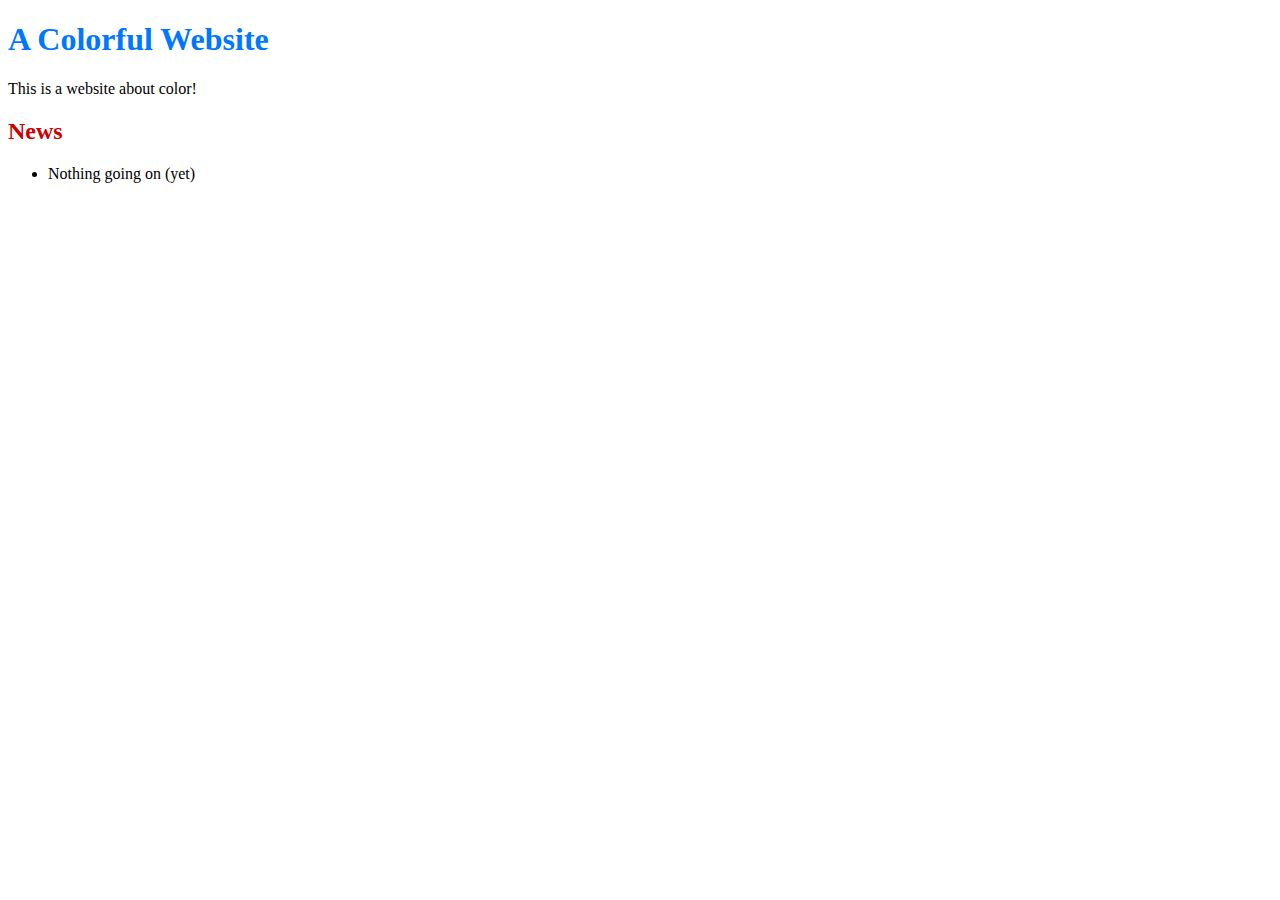
==== index.html @ 677af803 "Create Index Page" ====
<!doctype html>
<html lang="en">
<head>
	<title>A Colorful Website</title>
	<meta charset="utf-8"/>
</head>
<body>
	<h1 style="color:#07F">A Colorful Website</h1>
	<p>This is a website about color!</p>
	<h2 style="color:#C00">News</h2>
	<ul>
		<li>Nothing going on (yet)</li>
	</ul>
</body>
</html>
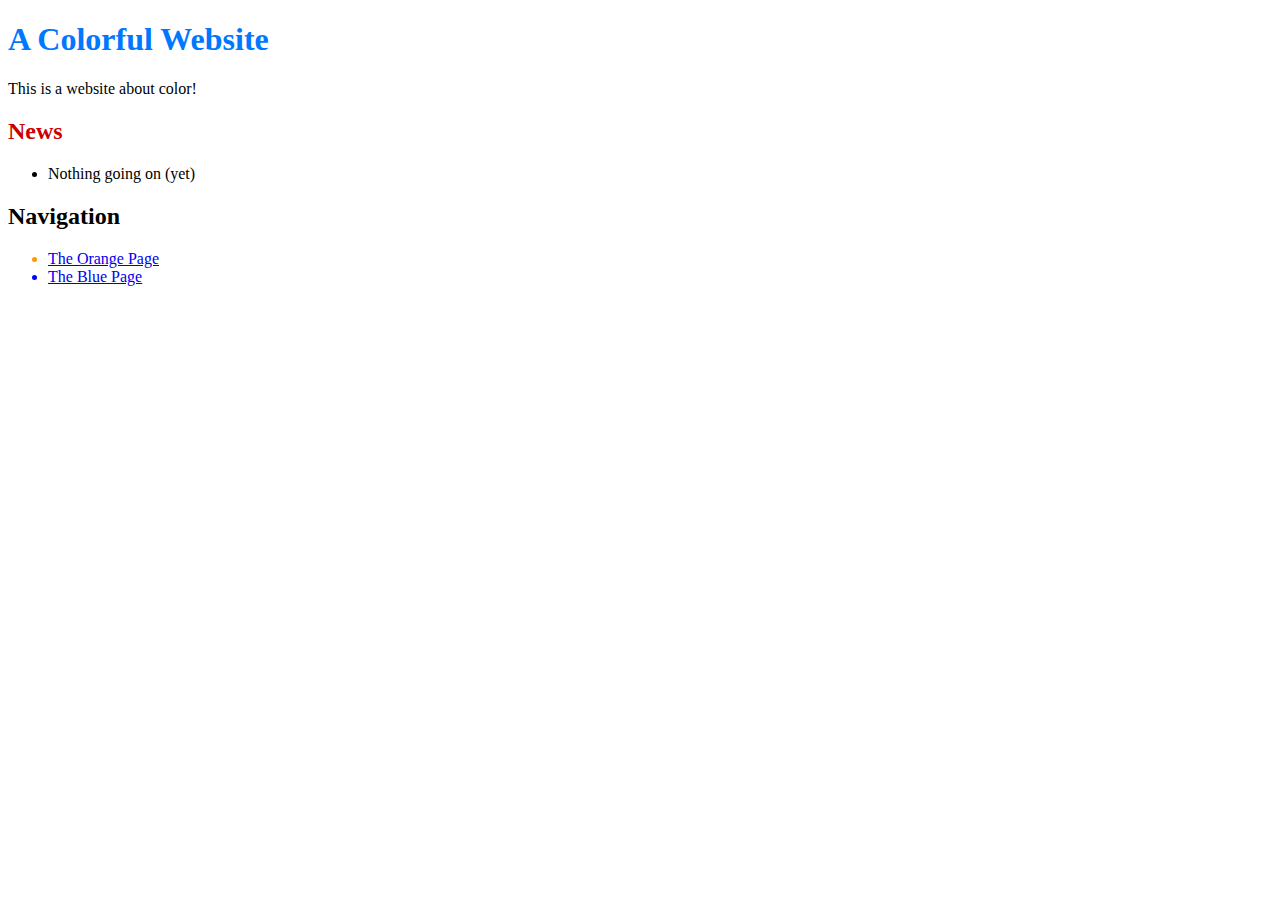
==== commit 8fa3a84c: "Add navigation links" ====
--- a/index.html
+++ b/index.html
@@ -11,5 +11,14 @@
 	<ul>
 		<li>Nothing going on (yet)</li>
 	</ul>
+	<h2>Navigation</h2>
+	<ul>
+		<li style="color: #F90">
+			<a href="orange.html">The Orange Page</a>
+		</li>
+		<li style="color: #00F">
+			<a href="blue.html">The Blue Page</a>
+		</li>
+	</ul>
 </body>
 </html>	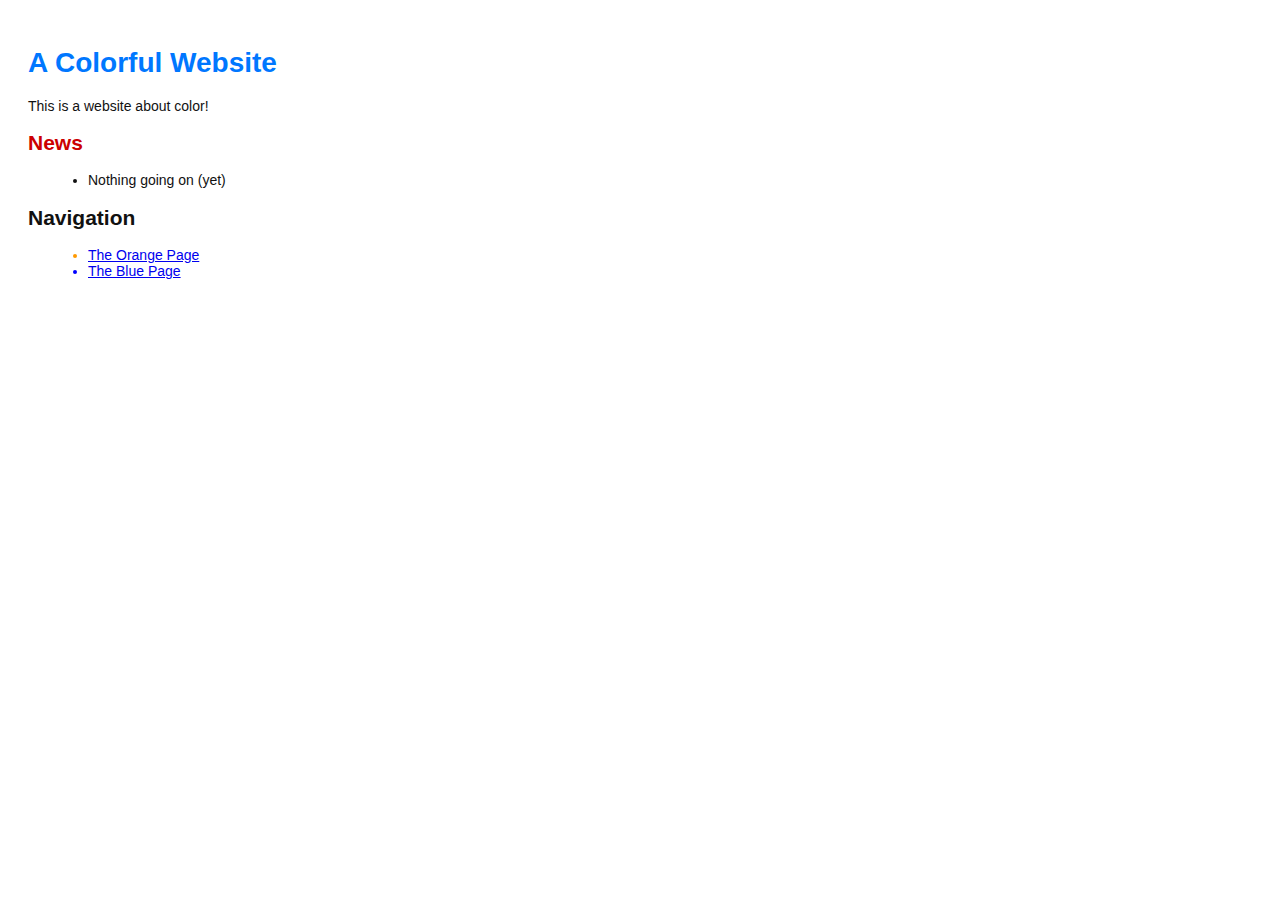
==== commit d1ec8a83: "Link HTML pages to stylesheet" ====
--- a/index.html
+++ b/index.html
@@ -2,6 +2,7 @@
 <html lang="en">
 <head>
 	<title>A Colorful Website</title>
+	<link rel="stylesheet" href="style.css" />
 	<meta charset="utf-8"/>
 </head>
 <body>
--- a/style.css
+++ b/style.css
@@ -0,0 +1,12 @@
+body {
+	padding: 20px;
+	font-family: Verdana, Arial, Helvetica, sans-serif;
+	font-size: 14px;
+	color: #111;
+}
+p,ul {
+	margin-bottom: 10px;
+}
+ul {
+	margin-left: 20px;
+}
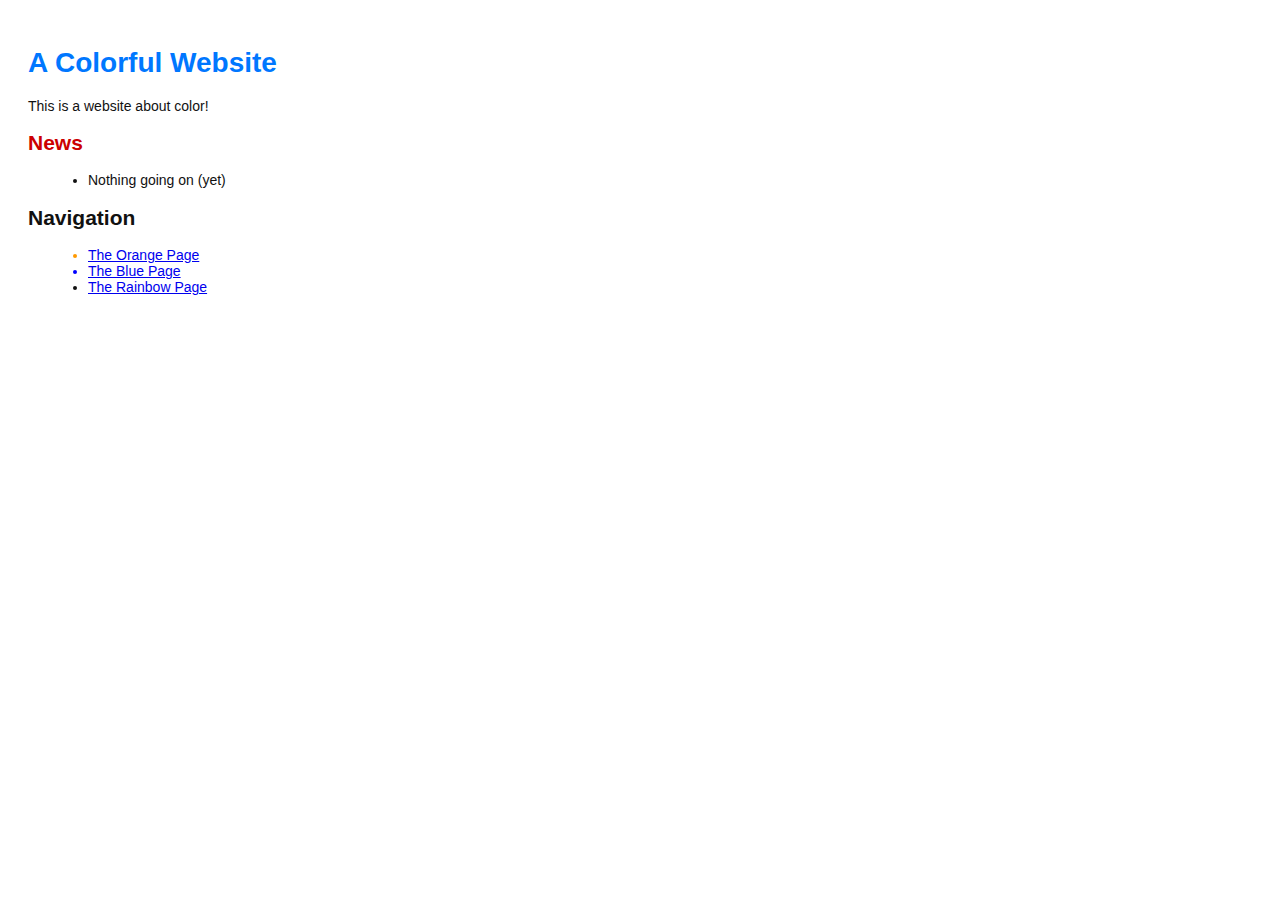
==== commit 5782ac2a: "Link index.html to rainbow.html" ====
--- a/index.html
+++ b/index.html
@@ -20,6 +20,9 @@
 		<li style="color: #00F">
 			<a href="blue.html">The Blue Page</a>
 		</li>
+		<li>
+			<a href="rainbow.html">The Rainbow Page</a>
+		</li>
 	</ul>
 </body>
 </html>	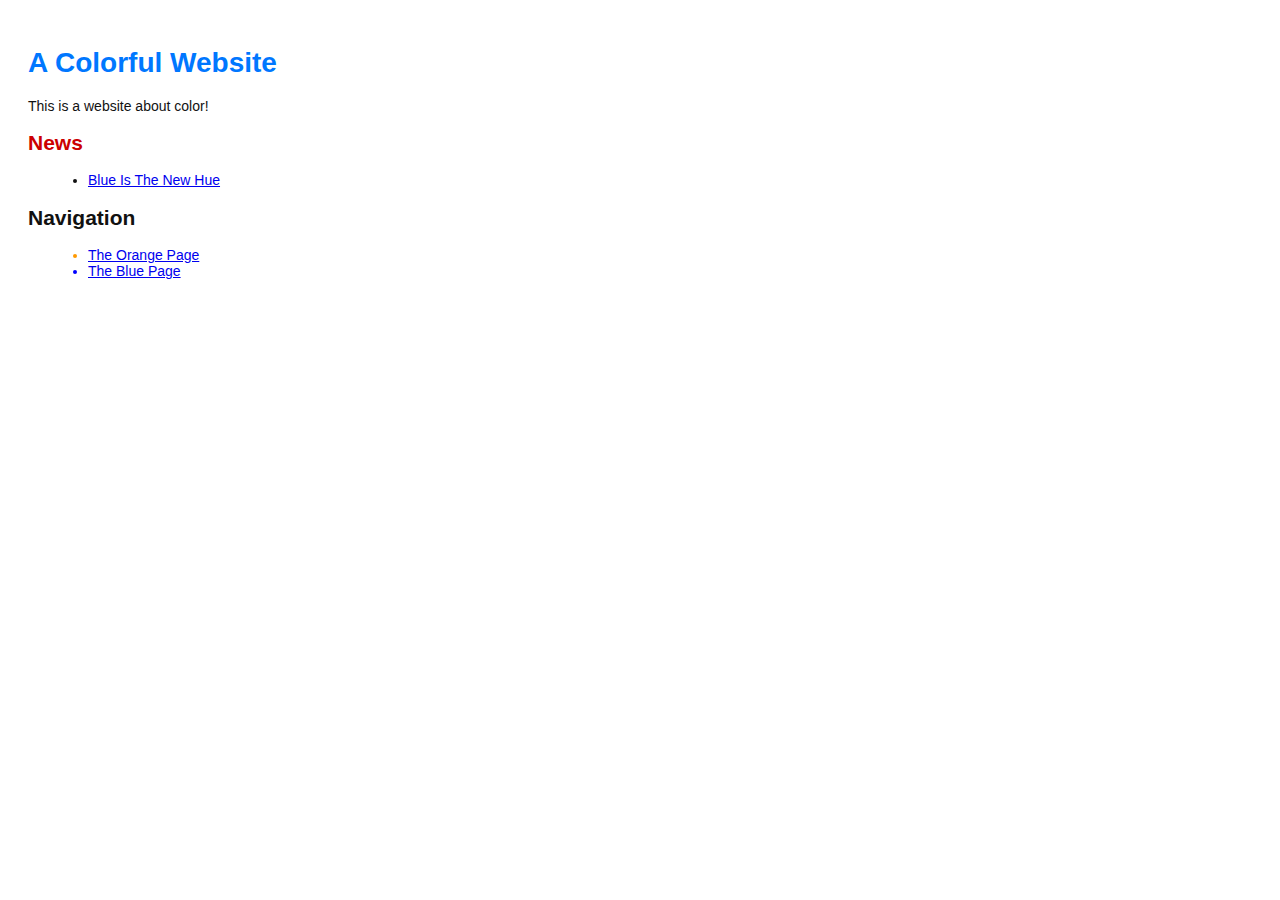
==== commit e6290a9b: "Add 1st news item" ====
--- a/index.html
+++ b/index.html
@@ -10,7 +10,7 @@
 	<p>This is a website about color!</p>
 	<h2 style="color:#C00">News</h2>
 	<ul>
-		<li>Nothing going on (yet)</li>
+		<li><a href="news-1.html">Blue Is The New Hue</a></li>
 	</ul>
 	<h2>Navigation</h2>
 	<ul>
@@ -20,9 +20,6 @@
 		<li style="color: #00F">
 			<a href="blue.html">The Blue Page</a>
 		</li>
-		<li>
-			<a href="rainbow.html">The Rainbow Page</a>
-		</li>
 	</ul>
 </body>
 </html>	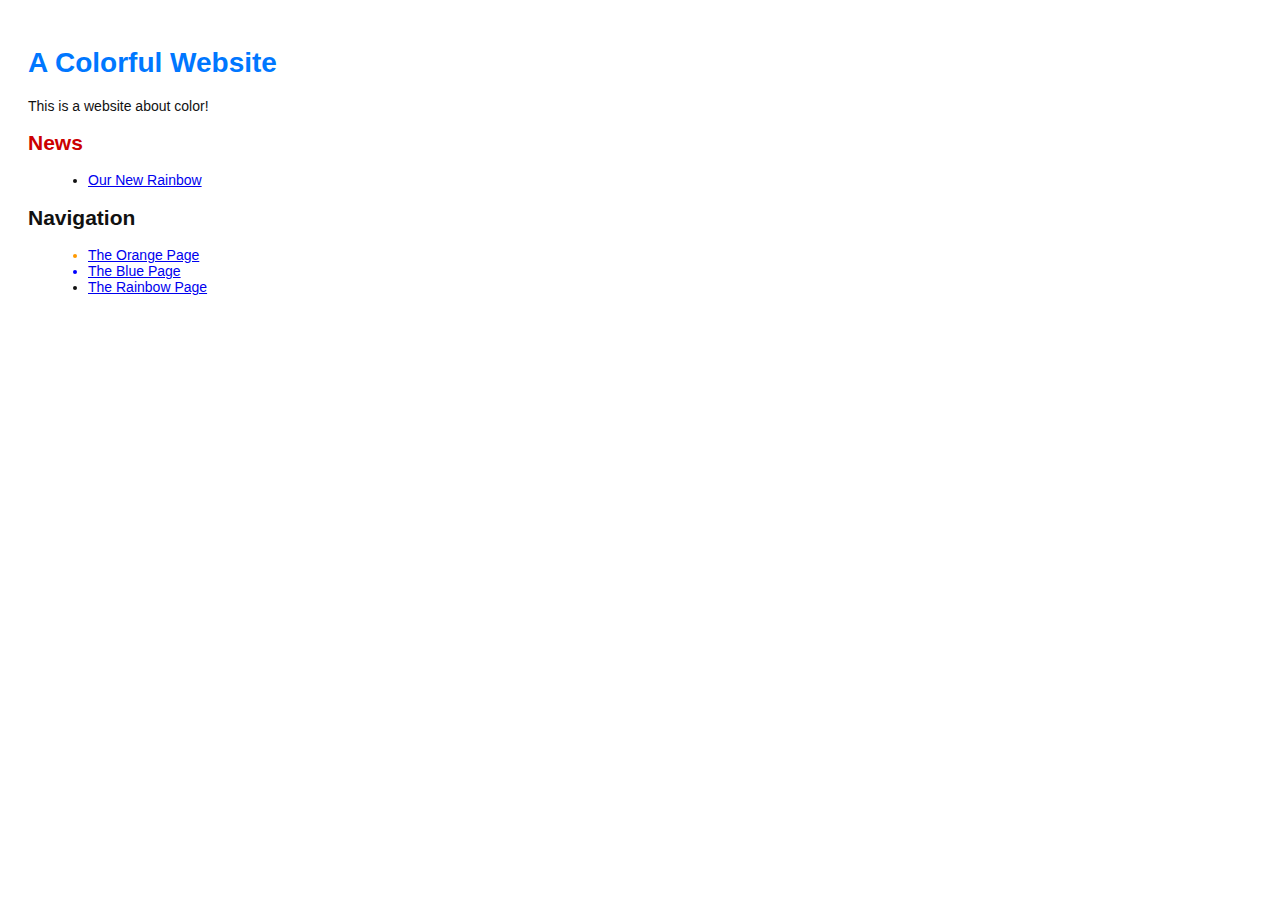
==== commit bbde96e4: "Add news item for rainbow" ====
--- a/index.html
+++ b/index.html
@@ -10,7 +10,7 @@
 	<p>This is a website about color!</p>
 	<h2 style="color:#C00">News</h2>
 	<ul>
-		<li><a href="news-1.html">Blue Is The New Hue</a></li>
+		<li><a href="rainbow.html">Our New Rainbow</a></li>
 	</ul>
 	<h2>Navigation</h2>
 	<ul>
@@ -20,6 +20,9 @@
 		<li style="color: #00F">
 			<a href="blue.html">The Blue Page</a>
 		</li>
+		<li>
+			<a href="rainbow.html">The Rainbow Page</a>
+		</li>
 	</ul>
 </body>
 </html>	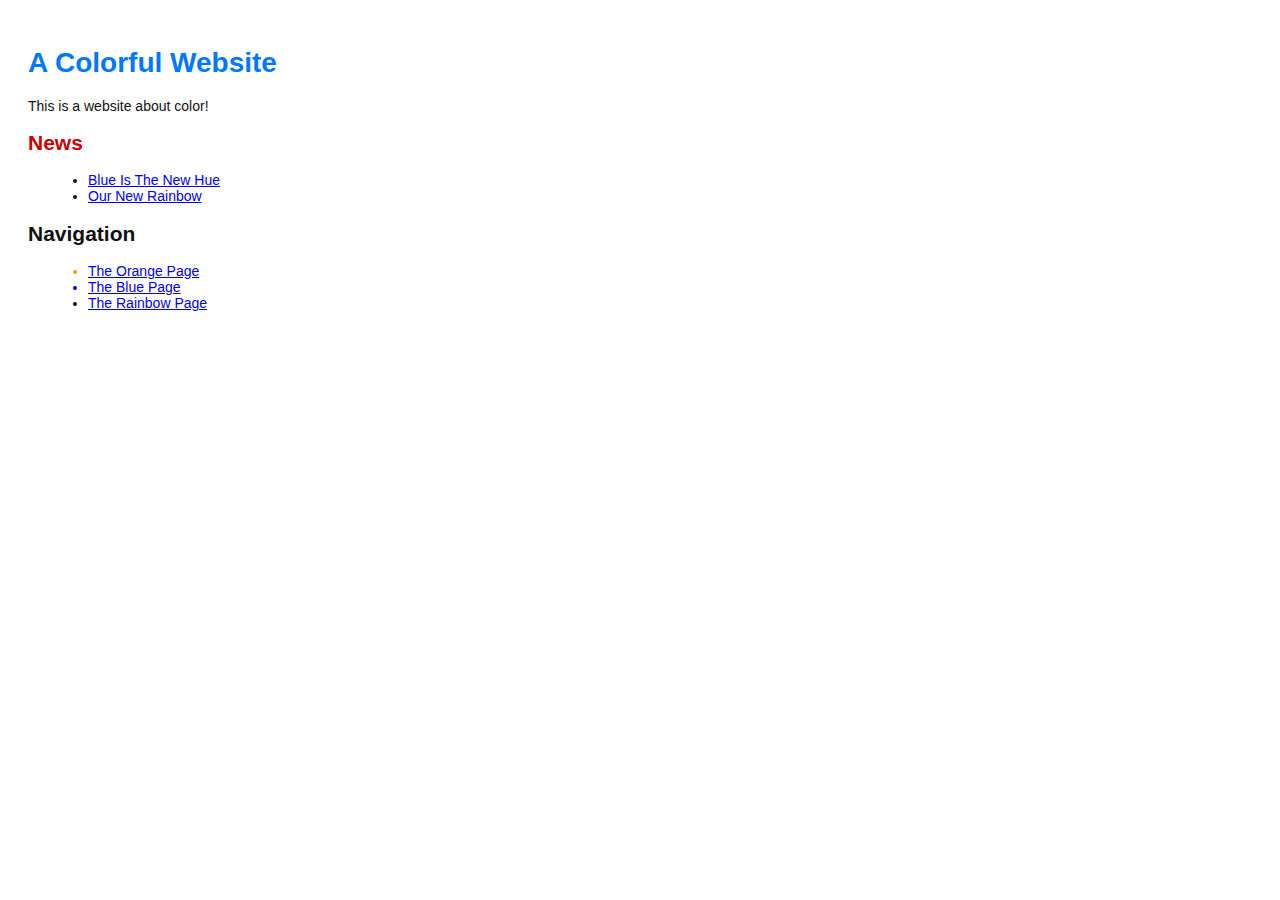
==== commit 2fcaedf0: "Merge branch 'crazy'" ====
--- a/index.html
+++ b/index.html
@@ -10,6 +10,7 @@
 	<p>This is a website about color!</p>
 	<h2 style="color:#C00">News</h2>
 	<ul>
+		<li><a href="news-1.html">Blue Is The New Hue</a></li>
 		<li><a href="rainbow.html">Our New Rainbow</a></li>
 	</ul>
 	<h2>Navigation</h2>
